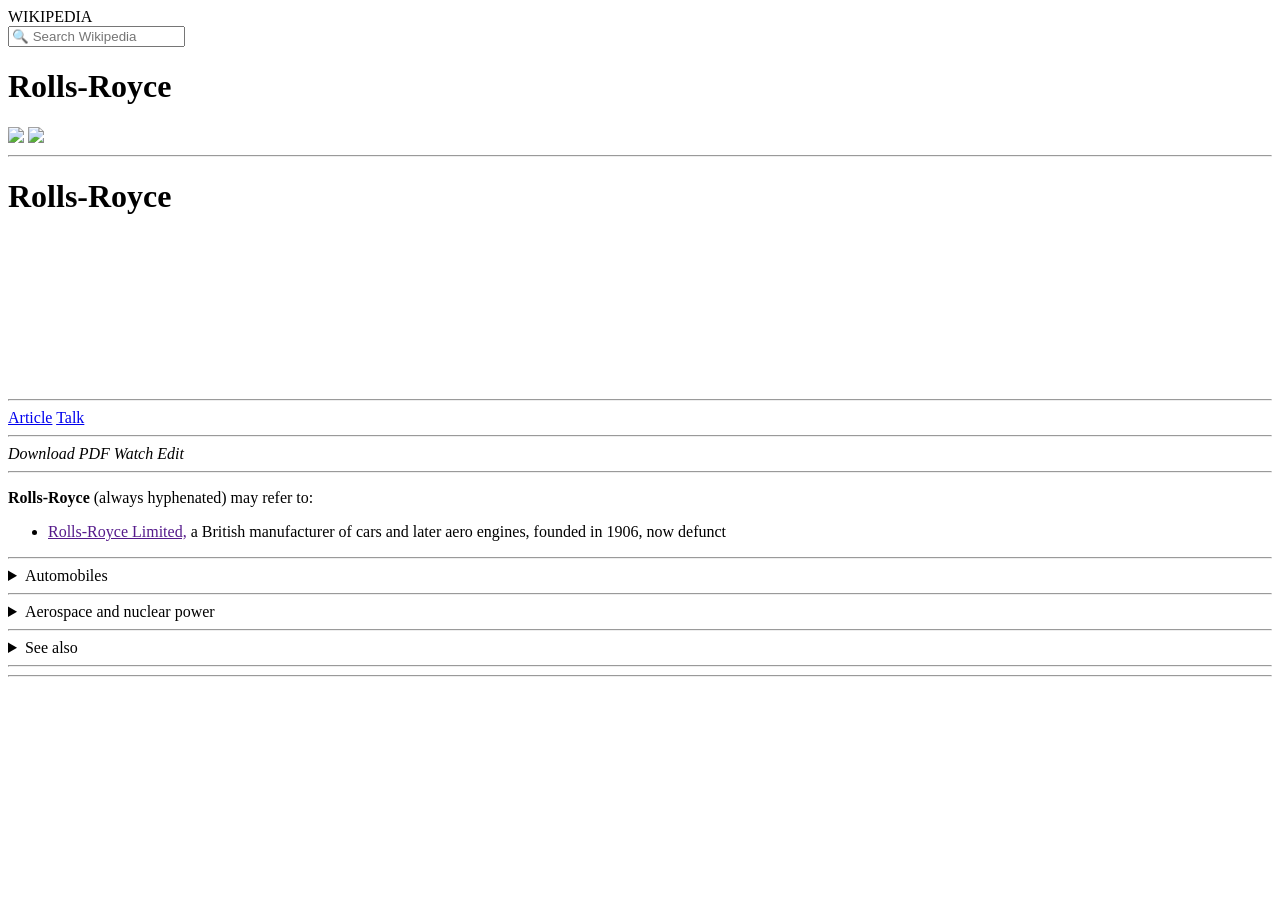
==== html/index.html @ 91d4d6ae "assign-5" ====
<!DOCTYPE html>
<html>
    <head>
        <meta charset="utf-8">
        <meta http-equiv="X-UA-Compatible" content="IE=edge">
        <title></title>
        <meta name="description" content="">
        <meta name="viewport" content="width=device-width, initial-scale=1">
        <link rel="stylesheet" href="">
        <script src="https://kit.fontawesome.com/660be5ff04.js" crossorigin="anonymous"></script>
        <link rel="stylesheet" href="wiki.css">
    </head>
    <body>
    <header class="head-contain">
  <i class="fa fa-bars"></i>
  <div class="wiki-head">WIKIPEDIA</div>
  <div class="search-box">
   
    <input type="text" id="search" placeholder="🔍 Search Wikipedia" >
  </div>
</header>

      <!-- heading -->
      <h1 id="head">Rolls-Royce</h1>
       <span >
       <img src="https://ik.imagekit.io/jgenm9tyq/Revamp_Assign/Osmaston_Rolls-Royce.jpg?updatedAt=1755232493626" id="rr-limit">
       </span>
       <span >
       <img src="https://hips.hearstapps.com/hmg-prod/images/phantom-scintilla-private-collection-0-1-66b50a5eddd44.jpg?crop=0.832xw:0.832xh;0.0849xw,0.168xh&resize=1200:*" id="rr-car">
       </span>
       <br>
       <hr>
       <h1 id="head2">Rolls-Royce</h1>
       <!-- iframe embedded -->
       <span>
       <iframe id="rr-video" src="https://www.youtube.com/embed/rXuXyGHMAog?si=i1r8pvn-9DCNH9Pz" title="YouTube video player" frameborder="0" allow="accelerometer; autoplay; clipboard-write; encrypted-media; gyroscope; picture-in-picture; web-share" referrerpolicy="strict-origin-when-cross-origin" allowfullscreen></iframe>
       </span>
       <br>
       <hr>

       <!-- nav-section -->
        <nav>
           <div class="tab-row">
  <a href="#" class="tab active">Article</a>
  <a href="#" class="tab">Talk</a>
</div>
        </nav>
        <hr>
        
        <i class="fa-solid fa-language"></i>
        <div class="action-bar">
        <i class="fa-solid fa-download">Download PDF</i>
        <i class="fa-solid fa-star">Watch</i>
        <i class="fa-solid fa-pencil">Edit</i>
        </div>
        </div>
        <hr class="nav-bottom">
        <!-- main article section -->
         <main>
         <section>
            <div class="para">
            <p><b>Rolls-Royce</b> (always hyphenated) may refer to:</p>
             <ul><li id="para1"><a href="">Rolls-Royce Limited,</a> a British manufacturer of cars and later aero engines, founded in 1906, now defunct</li></ul>
             </div>
           <hr>
             <details>
            <summary id="auto">Automobiles</summary>
            <div id="auto-para">
                <ul>
                    <li><a href="#">Rolls-Royce Motor Cars,</a> the current car manufacturing company incorporated in 1998, a subsidiary of <a href="#">BMW Group</a></li>
                    <li><a href="#">Rolls-Royce Motors,</a> owner of the former car division incorporated in 1973, bought by Vickers in 1980, a subsidiary of<a href="#"> Volkswagen Group </a>from 1998 to 2002</li>
                    <li><a href="#">List of Rolls-Royce motor cars</a>/></li>
                </ul>
            </span>
            </details>
         </section>
         <hr>
         <section>
            <details>
    <summary id="aero">Aerospace and nuclear power</summary>
            <div id="aero-para">
                <ul>
                    <li id="li1">Rolls-Royce Holdings plc, an aerospace, power systems and defence company and Rolls-Royce's current principal operating company</li>
                    <li type="circle"><a href="">Rolls-Royce Controls and Data Services</a></li>
                     <li type="circle"><a href="">Rolls-Royce Deutschland</a></li>
                      <li type="square" id="li2"><a href="">Rolls-Royce Power Systems</a></li>
                       <li type="circle"><a href="">Rolls-Royce North America</a></li>
                        <li type="circle"><a href="">Rolls-Royce Submarines</a></li>
                        <li type="circle"><a href="">Rolls-Royce Turbomeca</a></li>
                </ul>
            </div>
            </details>
            </section>
            <hr>
            <section>
                <details>
<summary id="see">See also</summary>
<div id="see-para">
    <ul>
<li><a href="">Rose Royce,</a>an American soul and R&B group</li>
<li><a href="">Roll (disambiguation)</a></li>
<li><a href="">Royce (disambiguation)</a></li>
    </ul>
    <hr id="see-hr">
    <p>This <a href="">set index article</a> includes a list of related items that share the same name (or similar names).
If an <a href="">internal link</a> incorrectly led you here, you may wish to change the link to point directly to the intended article.</p>
</div>
</details>
    <hr>
</span>
                </section>
                <hr>
        </main>
        <footer>
            <i class="fa-brands fa-youtube"></i>
            <i class="fa-brands fa-instagram"></i>
            <i class="fa-brands fa-linkedin-in"></i>
            <i class="fa-brands fa-x-twitter"></i>
        </footer>
    </body>
</html>
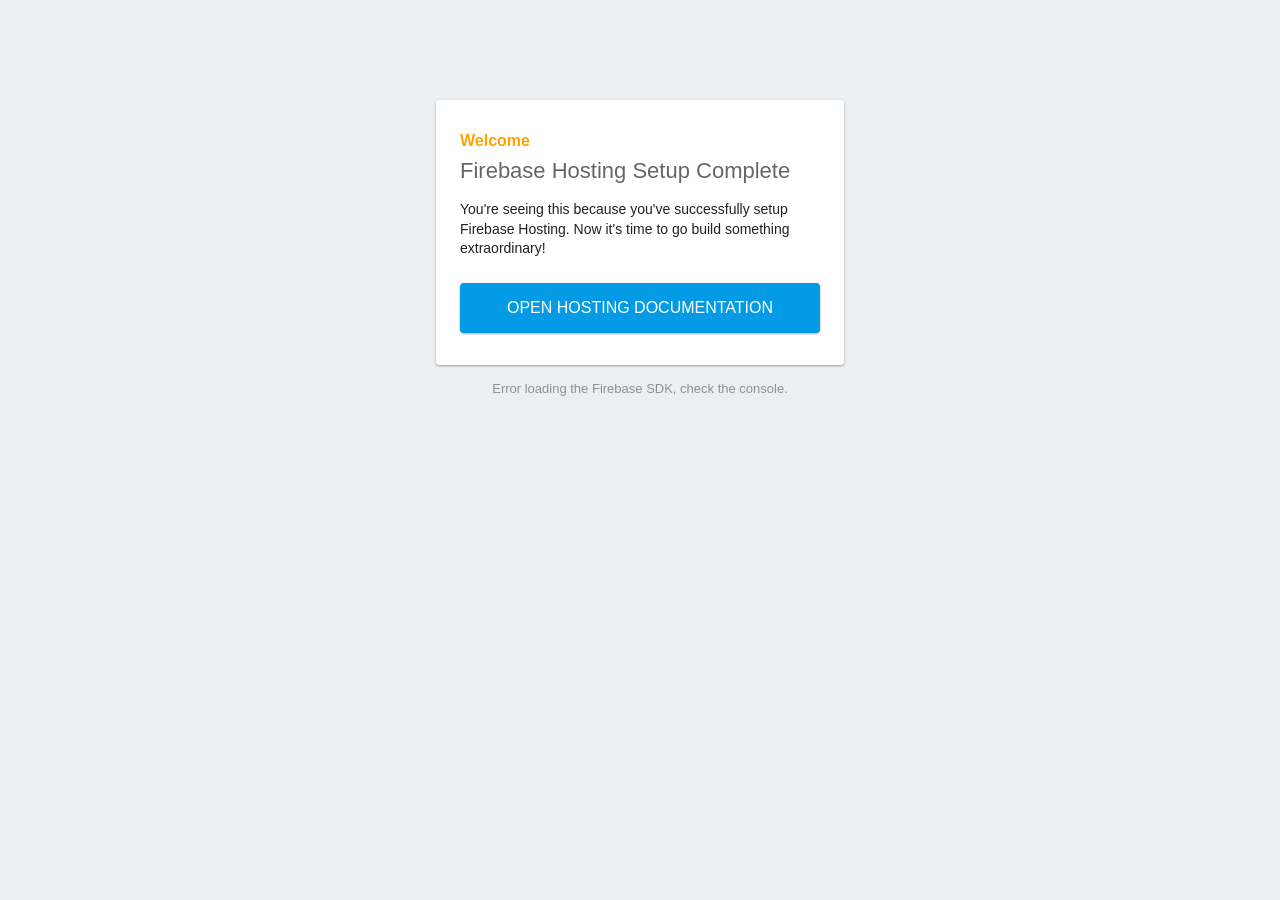
==== commit 50fcf5bd: "assign-7" ====
--- a/html/index.html
+++ b/html/index.html
@@ -1,122 +1,89 @@
-
 <!DOCTYPE html>
 <html>
-    <head>
-        <meta charset="utf-8">
-        <meta http-equiv="X-UA-Compatible" content="IE=edge">
-        <title></title>
-        <meta name="description" content="">
-        <meta name="viewport" content="width=device-width, initial-scale=1">
-        <link rel="stylesheet" href="">
-        <script src="https://kit.fontawesome.com/660be5ff04.js" crossorigin="anonymous"></script>
-        <link rel="stylesheet" href="wiki.css">
-    </head>
-    <body>
-    <header class="head-contain">
-  <i class="fa fa-bars"></i>
-  <div class="wiki-head">WIKIPEDIA</div>
-  <div class="search-box">
-   
-    <input type="text" id="search" placeholder="🔍 Search Wikipedia" >
-  </div>
-</header>
+  <head>
+    <meta charset="utf-8">
+    <meta name="viewport" content="width=device-width, initial-scale=1">
+    <title>Welcome to Firebase Hosting</title>
 
-      <!-- heading -->
-      <h1 id="head">Rolls-Royce</h1>
-       <span >
-       <img src="https://ik.imagekit.io/jgenm9tyq/Revamp_Assign/Osmaston_Rolls-Royce.jpg?updatedAt=1755232493626" id="rr-limit">
-       </span>
-       <span >
-       <img src="https://hips.hearstapps.com/hmg-prod/images/phantom-scintilla-private-collection-0-1-66b50a5eddd44.jpg?crop=0.832xw:0.832xh;0.0849xw,0.168xh&resize=1200:*" id="rr-car">
-       </span>
-       <br>
-       <hr>
-       <h1 id="head2">Rolls-Royce</h1>
-       <!-- iframe embedded -->
-       <span>
-       <iframe id="rr-video" src="https://www.youtube.com/embed/rXuXyGHMAog?si=i1r8pvn-9DCNH9Pz" title="YouTube video player" frameborder="0" allow="accelerometer; autoplay; clipboard-write; encrypted-media; gyroscope; picture-in-picture; web-share" referrerpolicy="strict-origin-when-cross-origin" allowfullscreen></iframe>
-       </span>
-       <br>
-       <hr>
+    <!-- update the version number as needed -->
+    <script defer src="/__/firebase/12.2.1/firebase-app-compat.js"></script>
+    <!-- include only the Firebase features as you need -->
+    <script defer src="/__/firebase/12.2.1/firebase-auth-compat.js"></script>
+    <script defer src="/__/firebase/12.2.1/firebase-database-compat.js"></script>
+    <script defer src="/__/firebase/12.2.1/firebase-firestore-compat.js"></script>
+    <script defer src="/__/firebase/12.2.1/firebase-functions-compat.js"></script>
+    <script defer src="/__/firebase/12.2.1/firebase-messaging-compat.js"></script>
+    <script defer src="/__/firebase/12.2.1/firebase-storage-compat.js"></script>
+    <script defer src="/__/firebase/12.2.1/firebase-analytics-compat.js"></script>
+    <script defer src="/__/firebase/12.2.1/firebase-remote-config-compat.js"></script>
+    <script defer src="/__/firebase/12.2.1/firebase-performance-compat.js"></script>
+    <!-- 
+      initialize the SDK after all desired features are loaded, set useEmulator to false
+      to avoid connecting the SDK to running emulators.
+    -->
+    <script defer src="/__/firebase/init.js?useEmulator=true"></script>
 
-       <!-- nav-section -->
-        <nav>
-           <div class="tab-row">
-  <a href="#" class="tab active">Article</a>
-  <a href="#" class="tab">Talk</a>
-</div>
-        </nav>
-        <hr>
-        
-        <i class="fa-solid fa-language"></i>
-        <div class="action-bar">
-        <i class="fa-solid fa-download">Download PDF</i>
-        <i class="fa-solid fa-star">Watch</i>
-        <i class="fa-solid fa-pencil">Edit</i>
-        </div>
-        </div>
-        <hr class="nav-bottom">
-        <!-- main article section -->
-         <main>
-         <section>
-            <div class="para">
-            <p><b>Rolls-Royce</b> (always hyphenated) may refer to:</p>
-             <ul><li id="para1"><a href="">Rolls-Royce Limited,</a> a British manufacturer of cars and later aero engines, founded in 1906, now defunct</li></ul>
-             </div>
-           <hr>
-             <details>
-            <summary id="auto">Automobiles</summary>
-            <div id="auto-para">
-                <ul>
-                    <li><a href="#">Rolls-Royce Motor Cars,</a> the current car manufacturing company incorporated in 1998, a subsidiary of <a href="#">BMW Group</a></li>
-                    <li><a href="#">Rolls-Royce Motors,</a> owner of the former car division incorporated in 1973, bought by Vickers in 1980, a subsidiary of<a href="#"> Volkswagen Group </a>from 1998 to 2002</li>
-                    <li><a href="#">List of Rolls-Royce motor cars</a>/></li>
-                </ul>
-            </span>
-            </details>
-         </section>
-         <hr>
-         <section>
-            <details>
-    <summary id="aero">Aerospace and nuclear power</summary>
-            <div id="aero-para">
-                <ul>
-                    <li id="li1">Rolls-Royce Holdings plc, an aerospace, power systems and defence company and Rolls-Royce's current principal operating company</li>
-                    <li type="circle"><a href="">Rolls-Royce Controls and Data Services</a></li>
-                     <li type="circle"><a href="">Rolls-Royce Deutschland</a></li>
-                      <li type="square" id="li2"><a href="">Rolls-Royce Power Systems</a></li>
-                       <li type="circle"><a href="">Rolls-Royce North America</a></li>
-                        <li type="circle"><a href="">Rolls-Royce Submarines</a></li>
-                        <li type="circle"><a href="">Rolls-Royce Turbomeca</a></li>
-                </ul>
-            </div>
-            </details>
-            </section>
-            <hr>
-            <section>
-                <details>
-<summary id="see">See also</summary>
-<div id="see-para">
-    <ul>
-<li><a href="">Rose Royce,</a>an American soul and R&B group</li>
-<li><a href="">Roll (disambiguation)</a></li>
-<li><a href="">Royce (disambiguation)</a></li>
-    </ul>
-    <hr id="see-hr">
-    <p>This <a href="">set index article</a> includes a list of related items that share the same name (or similar names).
-If an <a href="">internal link</a> incorrectly led you here, you may wish to change the link to point directly to the intended article.</p>
-</div>
-</details>
-    <hr>
-</span>
-                </section>
-                <hr>
-        </main>
-        <footer>
-            <i class="fa-brands fa-youtube"></i>
-            <i class="fa-brands fa-instagram"></i>
-            <i class="fa-brands fa-linkedin-in"></i>
-            <i class="fa-brands fa-x-twitter"></i>
-        </footer>
-    </body>
-</html>+    <style media="screen">
+      body { background: #ECEFF1; color: rgba(0,0,0,0.87); font-family: Roboto, Helvetica, Arial, sans-serif; margin: 0; padding: 0; }
+      #message { background: white; max-width: 360px; margin: 100px auto 16px; padding: 32px 24px; border-radius: 3px; }
+      #message h2 { color: #ffa100; font-weight: bold; font-size: 16px; margin: 0 0 8px; }
+      #message h1 { font-size: 22px; font-weight: 300; color: rgba(0,0,0,0.6); margin: 0 0 16px;}
+      #message p { line-height: 140%; margin: 16px 0 24px; font-size: 14px; }
+      #message a { display: block; text-align: center; background: #039be5; text-transform: uppercase; text-decoration: none; color: white; padding: 16px; border-radius: 4px; }
+      #message, #message a { box-shadow: 0 1px 3px rgba(0,0,0,0.12), 0 1px 2px rgba(0,0,0,0.24); }
+      #load { color: rgba(0,0,0,0.4); text-align: center; font-size: 13px; }
+      @media (max-width: 600px) {
+        body, #message { margin-top: 0; background: white; box-shadow: none; }
+        body { border-top: 16px solid #ffa100; }
+      }
+    </style>
+  </head>
+  <body>
+    <div id="message">
+      <h2>Welcome</h2>
+      <h1>Firebase Hosting Setup Complete</h1>
+      <p>You're seeing this because you've successfully setup Firebase Hosting. Now it's time to go build something extraordinary!</p>
+      <a target="_blank" href="https://firebase.google.com/docs/hosting/">Open Hosting Documentation</a>
+    </div>
+    <p id="load">Firebase SDK Loading&hellip;</p>
+
+    <script>
+      document.addEventListener('DOMContentLoaded', function() {
+        const loadEl = document.querySelector('#load');
+        // // 🔥🔥🔥🔥🔥🔥🔥🔥🔥🔥🔥🔥🔥🔥🔥🔥🔥🔥🔥🔥🔥🔥🔥🔥🔥🔥🔥🔥🔥🔥🔥
+        // // The Firebase SDK is initialized and available here!
+        //
+        // firebase.auth().onAuthStateChanged(user => { });
+        // firebase.database().ref('/path/to/ref').on('value', snapshot => { });
+        // firebase.firestore().doc('/foo/bar').get().then(() => { });
+        // firebase.functions().httpsCallable('yourFunction')().then(() => { });
+        // firebase.messaging().requestPermission().then(() => { });
+        // firebase.storage().ref('/path/to/ref').getDownloadURL().then(() => { });
+        // firebase.analytics(); // call to activate
+        // firebase.analytics().logEvent('tutorial_completed');
+        // firebase.performance(); // call to activate
+        //
+        // // 🔥🔥🔥🔥🔥🔥🔥🔥🔥🔥🔥🔥🔥🔥🔥🔥🔥🔥🔥🔥🔥🔥🔥🔥🔥🔥🔥🔥🔥🔥🔥
+
+        try {
+          let app = firebase.app();
+          let features = [
+            'auth', 
+            'database', 
+            'firestore',
+            'functions',
+            'messaging', 
+            'storage', 
+            'analytics', 
+            'remoteConfig',
+            'performance',
+          ].filter(feature => typeof app[feature] === 'function');
+          loadEl.textContent = `Firebase SDK loaded with ${features.join(', ')}`;
+        } catch (e) {
+          console.error(e);
+          loadEl.textContent = 'Error loading the Firebase SDK, check the console.';
+        }
+      });
+    </script>
+  </body>
+</html>
